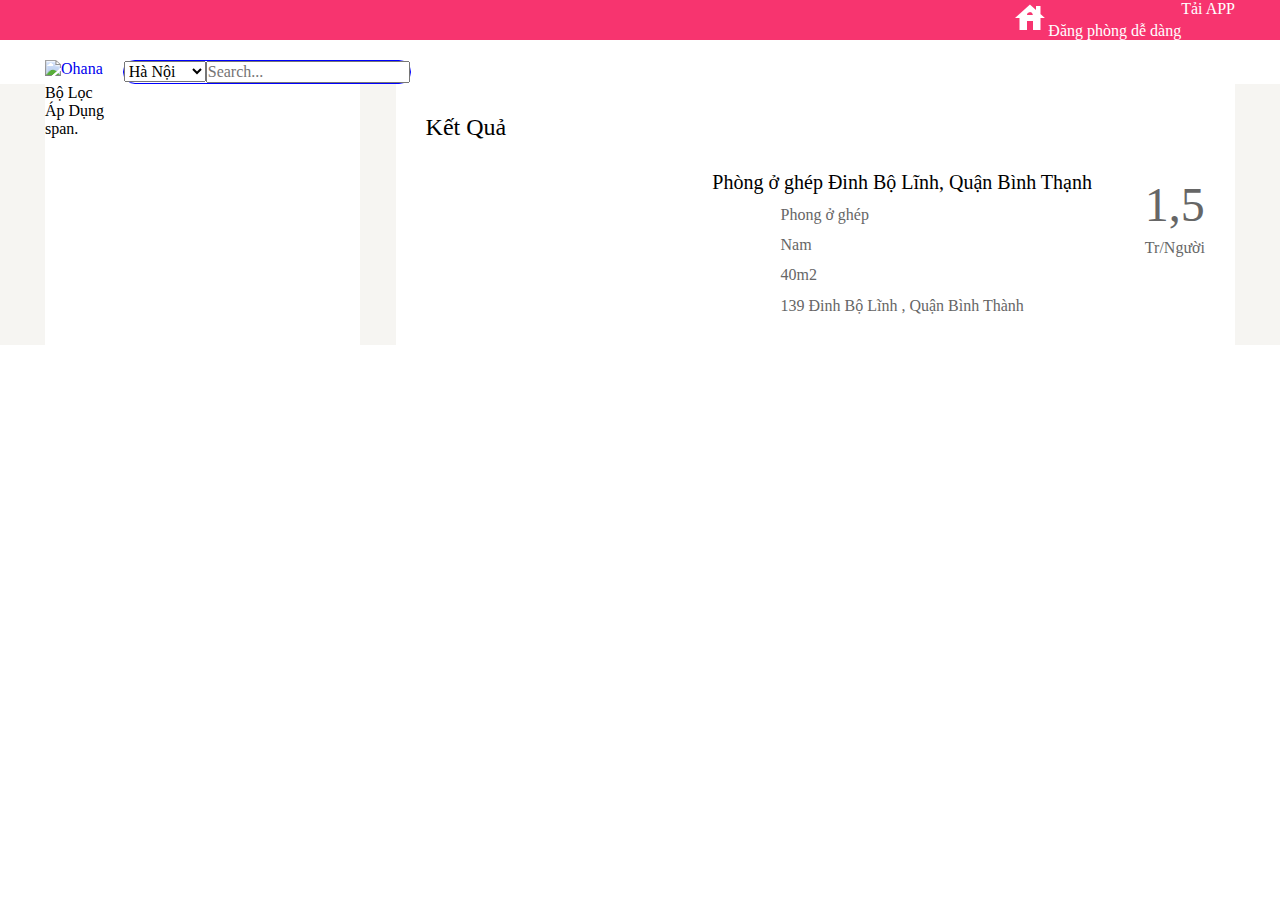
==== index1.html @ 34a60181 "cmd" ====
<!DOCTYPE html>
<html lang="en">

<head>
    <meta charset="UTF-8">
    <meta name="viewport" content="width=device-width, initial-scale=1.0">
    <title>OHANA</title>
    <script src="js/service/RoomService.js"></script>
    <script src="index.js"></script>
    <link rel="stylesheet" href="css/component.css">
    <link rel="stylesheet" href="css/style.css">
</head>

<body>
    <header>
        <div class="header">
            <div class="hRight">
                <div class="item"><a href="#"></img src="img/baseline_house_white_18dp.png" alt="">Tải APP</a></div>
                <div class="item"><a href="#"><img src="img/baseline_house_white_18dp.png" alt="">Đăng phòng dễ dàng</a>
                </div>
            </div>
        </div>
        <div class="section">
            <div class="chuaCacThanh">
                <div class="thanh">
                    <a href="#"><img src="https://www.ohanaliving.vn/8cc95480cbd2708db10ad4b8de56306a.svg"
                            alt="Ohana"></a>
                    <div class="khungTimKiem">
                        <div class="timKiem">
                            <select name="cars" id="cars">
                                <option value="volvo">Hà Nội</option>
                                <option value="saab">TP HCM</option>
                                <input type="search" id="search" placeholder="Search..." />
                            </select>

                        </div>
                    </div>
                </div>
            </div>
        </div>

    </header>
    <main>
        <div class="main">
            <div class="khungChuaBoLoc">
                <div class="khungboLoc">

                    <div class="boloc">
                        <span class="bl">Bộ Lọc</span>
                        <div class="apDung">
                            <div class="ad">
                                <span class="aptitle">Áp Dụng</span>
                            </div>
                        </div>
                    </div>
                    <!-- -------------------- -->
                    <div class="giabl">
                        span.
                    </div>
                    <div class="tienIchbl"></div>
                    <div class="loaiPhongBl"></div>
                    <div class="gioiTinhBl"></div>
                </div>
            </div>
            <div class="hienThiDanhSach">
                <div class="ketQua">Kết Quả</div>
                <div class="phong">
                    <div class="anh"><a href="#"><img
                                src="https://bayleaf.s3.amazonaws.com/property-images%2F1576232901209_IMG_4620.JPG"
                                alt=""></a></div>
                    <div class="khungChuaThongTin">
                        <div class="KhungChiTietPhong">
                            <p class="title ">Phòng ở ghép Đinh Bộ Lĩnh, Quận Bình Thạnh</p>
                            <div class="chiTiet">
                                <div class="kieuPhong">Phong ở ghép</div>
                                <div class="gioiTinh">Nam</div>
                                <div class="dienTich">40m2</div>
                                <div class="diaChi">139 Đinh Bộ Lĩnh , Quận Bình Thành</div>
                            </div>
                        </div>
                    </div>
                    <div class="khunggia">
                        <span class="gia">1,5</span>
                      <div class="nguoi">  <span class="trieuNguoi">Tr/Người</span>
                    </div></div>
                </div>
            </div>
            </div>
    </main>
    <footer></footer>
</body>

</html>
---- css/component.css ----
* {
  margin: 0;
  padding: 0;
}
:root {
  --primary-color: #f7346f;
  --light-primary: white; 
  --secondary-color: #0f88a1;
  --success-color: #1EDB4C;
  --warn-color: #ffab1d;
  --price-Color : #F73486;
  --information-color: #666666;
}

body {
  position: relative;
}

/* button */

.btn {
  color: white;
  padding: 15px 20px;
  background-color: var(--primary-color);
  border-radius: 5px;
}

/* Màu btn*/
.btn-primary{
    color: white;
    background-color: var(--primary-color);
}
.btn-secondary{
    color: white;
    background-color: var(--secondary-color);
}
.btn-success{
    color: white;
    background-color: var(--success-color);
}
.btn-warn{
    color: white;
    background-color: var(--warning-color);
}

.btn-solid-primary {
  background-color: var(--primary-color);
  border-color: var(--primary-color);
  color: white;
}
.btn-solid-secondary {
    background-color: var(--secondary-color);
    border-color: var(--secondary-color);
    color: white;
}
.btn-solid-success{
    background-color: var(--success-color);
    border-color: var(--success-color);
    color: white;
}
.btn-warn{
    background-color: var(--warn-color);
    border-color: var(--warn-color);
    color: white;
}

.btn-outline-secondary{
  background-color: white;
  border-color: var(--secondary-color);
  color: var(--secondary-color);
  border-radius: 20px;
}
/* size */

.btn-small {
    padding: 5 px 10px;

}
.btn-medium {
     padding: 7px 15px;

}
.btn-large{
    padding: 15px 20px;
}

/* input */

.input{
    width: 100%;
    
}
.fs-16{
  font-size: 16px;  
}
.fs-20{
  font-size: 20px;
}
.fs-24{
  font-size: 24px;
  font-weight: 400px;
  color: #333333;
}
.fs-48{
  font-size: 48px;
}
.fw-400{
  font-weight: 400px;
}
.cl-secondary{
  color: var(--secondary-color);
}
.cl-price{
  color: var(--price-Color);
}
.cl-information{
  color: var(--information-color);
}
---- css/style.css ----
* {
  margin: 0;
  padding: 0;
  /* box-sizing: border-box; */
  font-family: Nunito-SemiBold;
  font-size: 16px;
}
.img {
  width: 100%;
}
a {
  text-decoration: none;
}
p {
  font-size: 20px;
}
.header {
  background-color: var(--primary-color);
}
.header .hRight a {
  color: white;
}
.hRight {
  width: 1190px;
  margin: 0 auto;
  display: flex;
  flex-direction: row-reverse;
}
.section {
  display: flex;
}
.chuaCacThanh {
  width: 1190px;
  background-color: white;
  margin: 0 auto;
}
.thanh {
  margin-top: 20px;
  display: flex;
}
.khungTimKiem {
  margin-left: 20px;
}
.timKiem {
  border: 1px solid blue;
  border-radius: 30px;
}
main {
  background-color: #f6f5f2;
}
.hienThiDanhSach {
  background-color: white;
  width: 990px;
  padding: 30px;
  margin-left: 3%;
}
.ketQua {
  font-size: 24px;
  font-family: Nunito-Bold;
  padding-bottom: 30px;
}
.phong {
  display: flex;
  justify-content: space-between;
}
.anh{
  width: 30%;
  
}
.anh img {
  width: 100%;
  border-radius: 10px;
}

.KhungChiTietPhong {
  display: flex;
  flex-direction: column;
  justify-content: space-between;
  align-items: center;
}
.khunggia .gia {
  font-size: 48px;
  line-height: 68px;
  color: #666666;
}
.khunggia .trieuNguoi {
  font-size: 16px;
  color: #666666;
}
.khungChuaThongTin {
  /* display: flex; */
}
.chiTiet>div {
  margin-top: 5%;
  color:  #666666;;
}
.main{
  width: 1190px;
  display: flex;
  flex-direction: row;
  justify-content: space-between;
  margin: 0 auto;
  /* margin-top: 2%; */
}
.khungChuaBoLoc{
  width: 400px;
  background-color: white;
  
  
}
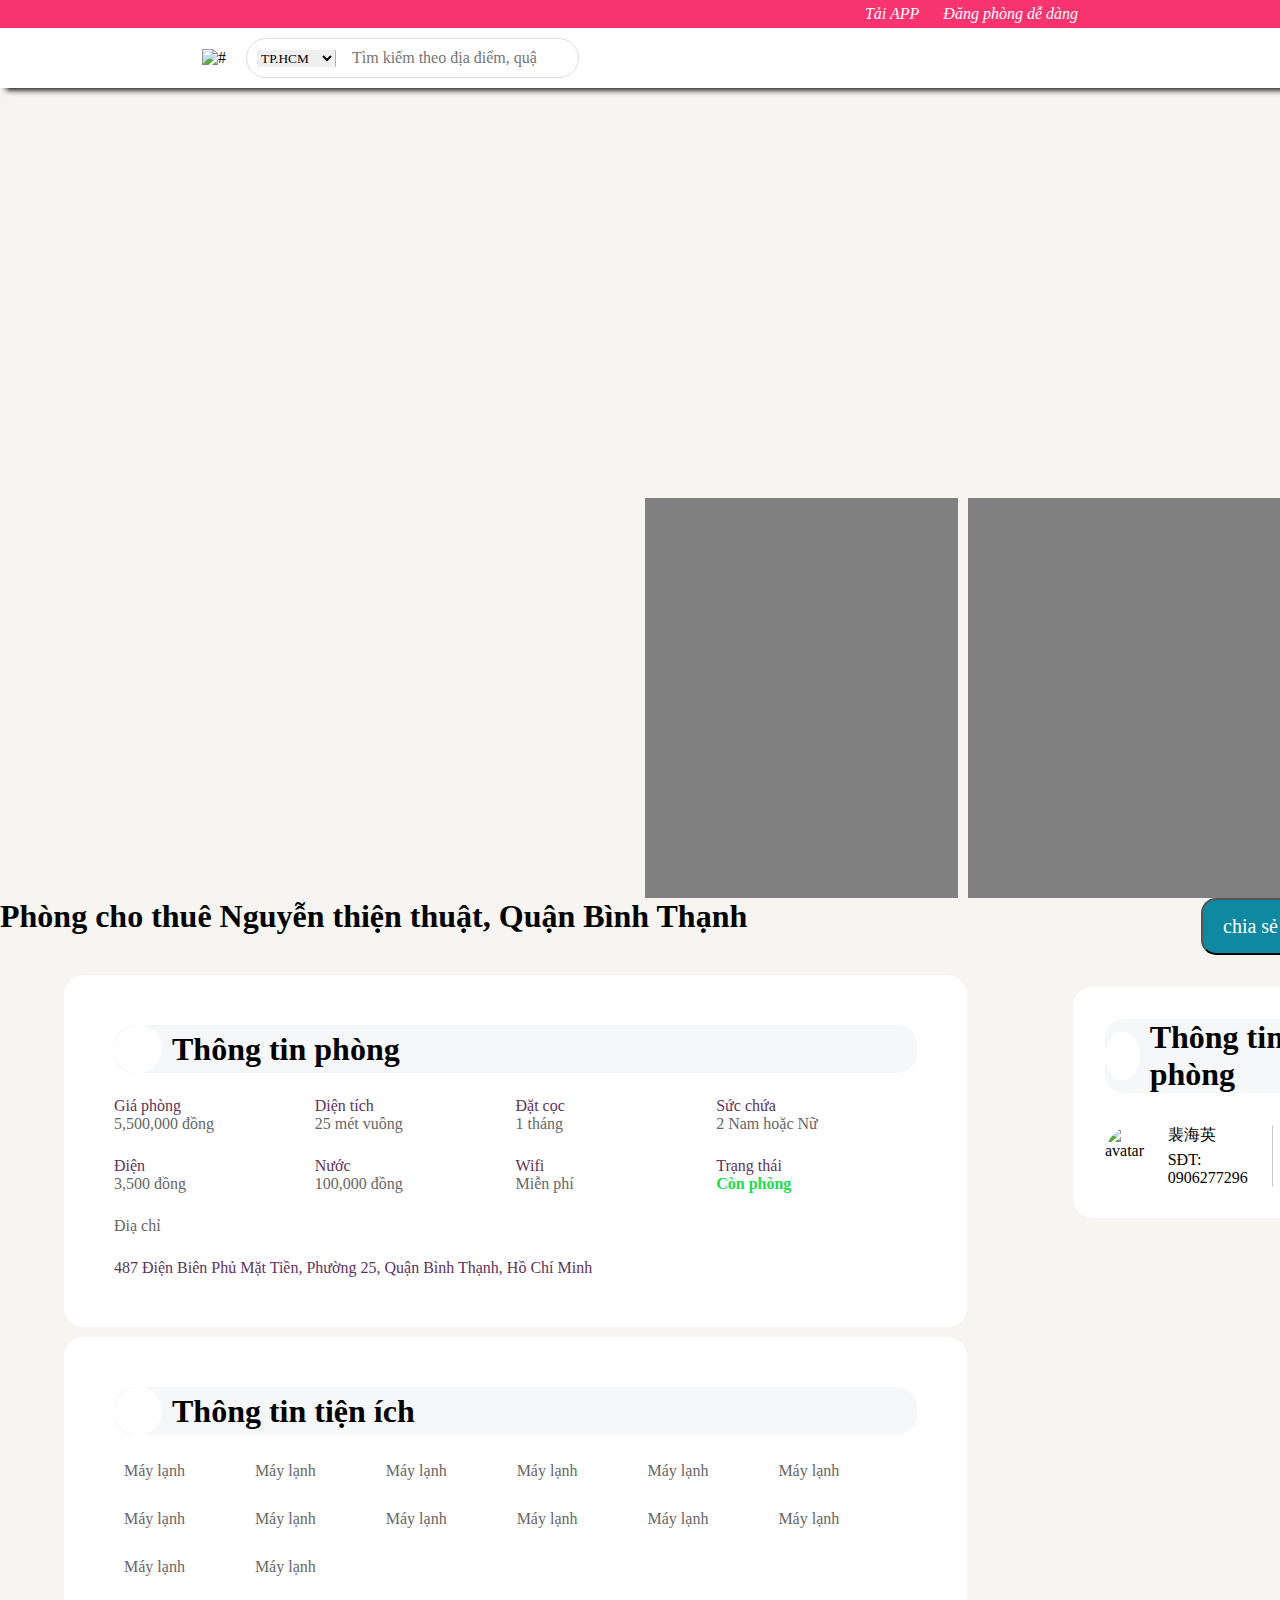
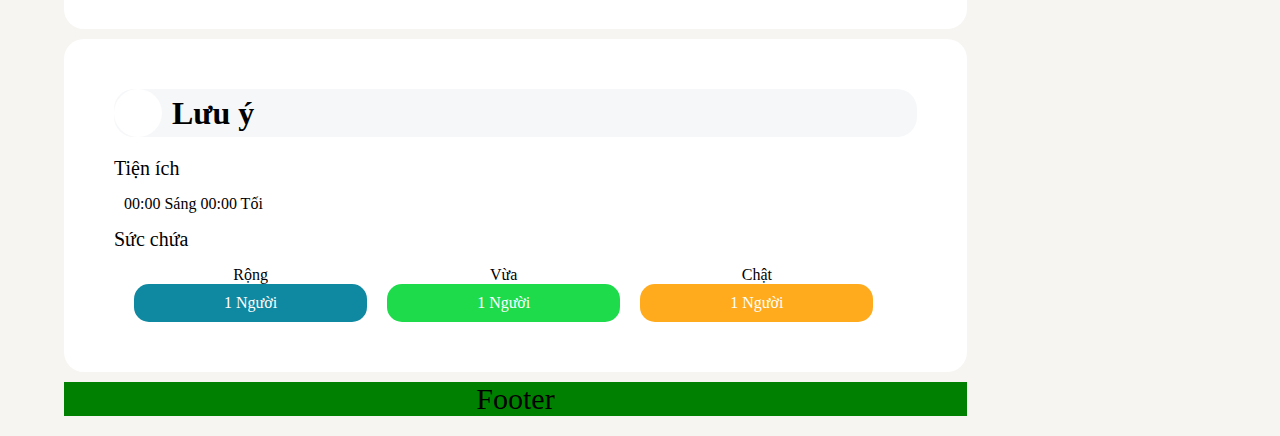
==== commit b2ee9653: "cmd" ====
--- a/index1.html
+++ b/index1.html
@@ -1,93 +1,313 @@
 <!DOCTYPE html>
 <html lang="en">
 
-<head>
-    <meta charset="UTF-8">
-    <meta name="viewport" content="width=device-width, initial-scale=1.0">
-    <title>OHANA</title>
-    <script src="js/service/RoomService.js"></script>
-    <script src="index.js"></script>
-    <link rel="stylesheet" href="css/component.css">
-    <link rel="stylesheet" href="css/style.css">
-</head>
-
-<body>
-    <header>
-        <div class="header">
-            <div class="hRight">
-                <div class="item"><a href="#"></img src="img/baseline_house_white_18dp.png" alt="">Tải APP</a></div>
-                <div class="item"><a href="#"><img src="img/baseline_house_white_18dp.png" alt="">Đăng phòng dễ dàng</a>
-                </div>
-            </div>
-        </div>
-        <div class="section">
-            <div class="chuaCacThanh">
-                <div class="thanh">
-                    <a href="#"><img src="https://www.ohanaliving.vn/8cc95480cbd2708db10ad4b8de56306a.svg"
-                            alt="Ohana"></a>
-                    <div class="khungTimKiem">
-                        <div class="timKiem">
-                            <select name="cars" id="cars">
-                                <option value="volvo">Hà Nội</option>
-                                <option value="saab">TP HCM</option>
-                                <input type="search" id="search" placeholder="Search..." />
-                            </select>
-
-                        </div>
-                    </div>
-                </div>
-            </div>
-        </div>
-
-    </header>
-    <main>
-        <div class="main">
-            <div class="khungChuaBoLoc">
-                <div class="khungboLoc">
-
-                    <div class="boloc">
-                        <span class="bl">Bộ Lọc</span>
-                        <div class="apDung">
-                            <div class="ad">
-                                <span class="aptitle">Áp Dụng</span>
-                            </div>
-                        </div>
-                    </div>
-                    <!-- -------------------- -->
-                    <div class="giabl">
-                        span.
-                    </div>
-                    <div class="tienIchbl"></div>
-                    <div class="loaiPhongBl"></div>
-                    <div class="gioiTinhBl"></div>
-                </div>
-            </div>
-            <div class="hienThiDanhSach">
-                <div class="ketQua">Kết Quả</div>
-                <div class="phong">
-                    <div class="anh"><a href="#"><img
-                                src="https://bayleaf.s3.amazonaws.com/property-images%2F1576232901209_IMG_4620.JPG"
-                                alt=""></a></div>
-                    <div class="khungChuaThongTin">
-                        <div class="KhungChiTietPhong">
-                            <p class="title ">Phòng ở ghép Đinh Bộ Lĩnh, Quận Bình Thạnh</p>
-                            <div class="chiTiet">
-                                <div class="kieuPhong">Phong ở ghép</div>
-                                <div class="gioiTinh">Nam</div>
-                                <div class="dienTich">40m2</div>
-                                <div class="diaChi">139 Đinh Bộ Lĩnh , Quận Bình Thành</div>
-                            </div>
-                        </div>
-                    </div>
-                    <div class="khunggia">
-                        <span class="gia">1,5</span>
-                      <div class="nguoi">  <span class="trieuNguoi">Tr/Người</span>
-                    </div></div>
-                </div>
-            </div>
-            </div>
-    </main>
-    <footer></footer>
+    <head>
+        <meta charset="UTF-8">
+        <meta name="viewport" content="width=device-width, initial-scale=1.0">
+        <title>Chi tiết phòng</title>
+        <script src="js/service/RoomService.js"></script>
+        <script src="index.js"></script>
+        <link rel="stylesheet" href="css/component.css">
+        <link rel="stylesheet" href="css/style1.css">
+        <script src="https://kit.fontawesome.com/b7a754bad9.js" crossorigin="anonymous"></script>
+        <link rel="stylesheet"
+            href="https://fonts.googleapis.com/css?family=Nunito+Sans:200,200italic,300,300italic,regular,italic,600,600italic,700,700italic,800,800italic,900,900italic">
+    </head>
+
+    <body>
+        <!-- Phần header -->
+        <header>
+            <!-- Tạo Hai div chứa Tải APP và Đăng phòng dễ dàng -->
+            <div class="hd_menu">
+                <div class="khung_menu">
+                    <i class="fas fa-download"><span class="download">Tải APP</span></i>
+                    <i class="fas fa-home"><span class="icon_home">Đăng phòng dễ dàng </span></i>
+                </div>
+            </div>
+            <!-- Phần dưới chứa các logo và các thanh tìm kiếm -->
+            <div class="khung_LG1">
+                <!-- khung ngoài -->
+                <div class="khung_LG2">
+                    <div class="khung_LG-sh">
+                        <div class="loGo"><img src="https://www.ohanaliving.vn/8cc95480cbd2708db10ad4b8de56306a.svg"
+                                alt="#"></div>
+                        <!-- Khung tìm kiếm và nới trong 2 tỉnh thành -->
+                        <div class="khung_sh ">
+                            <div class="sh_left">
+                                <i class="fas fa-map-marker-alt" style="color:var(--primary-color);"> <select
+                                        name="tinhThanh" id="tinhThanh">
+                                        <option value="TP.HCM">TP.HCM</option>
+                                        <option value="TP Hà Nội">TP Hà Nội</option>
+                                    </select></i>
+                            </div>
+                            <div class="sh_right">
+                                <input type="search" id="search"
+                                    placeholder="Tìm kiếm theo địa điểm, quận , tên đường...">
+                            </div>
+                            <div class="icon_sh">
+                                <span><i class="fas fa-search-location"></i></span>
+                            </div>
+                        </div>
+                    </div>
+                </div>
+            </div>
+
+        </header>
+
+        <!-- Phần Main -->
+        <section>
+            <div class="images">
+                <div style="background: url(https://bayleaf.s3.amazonaws.com/property-images%2F1571995911662_AA0E7D6D-01F6-4783-B8E4-826F06887144.JPG) no-repeat center center/cover;"
+                    class="image">
+                </div>
+
+                <div style="background: url(https://bayleaf.s3.amazonaws.com/property-images%2F1571995911662_AA0E7D6D-01F6-4783-B8E4-826F06887144.JPG) no-repeat center center/cover;"
+                    class="image">
+                </div>
+
+
+                <div style="background: url(https://bayleaf.s3.amazonaws.com/property-images%2F1571995911662_AA0E7D6D-01F6-4783-B8E4-826F06887144.JPG) no-repeat center center/cover;"
+                    class="image">
+                </div>
+
+                <div class="image">
+                </div>
+                <div class="image">
+                </div>
+
+
+            </div>
+            <div class="khungThongTinTenAnh">
+                <div class="tenAnh">
+                    <div class="title1" style="width: 800px;">
+                        <h1 itemprop="name" class="Vg-MA fs-32 mb-6">Phòng cho thuê Nguyễn thiện thuật, Quận Bình Thạnh
+                        </h1>
+                    </div>
+                    <div class="title2">
+                        <button class="btn btn-secondary fs-20 cl-light pd-5"><i class="fas fa-share-alt"></i>chia
+                            sẻ</button>
+                    </div>
+                </div>
+            </div>
+            <div class="container">
+                <!-- left_frame -->
+                <div class="price_left">
+                    <div class="item1">
+                        <div class="khungTTPhong khungTTChuTro">
+                            <div class="thongTinPhong thongTinChuTro">
+                                <div class="icon cl-primary"><i class="fas fa-home"></i></div>
+                                <span class="ttct fs-32 fw-400">
+                                    Thông tin phòng
+                                </span>
+                            </div>
+
+
+                        </div>
+
+                        <div class="_2zScZ fs-16 cl-information">
+                            <div class="_70zUr">
+                                <p>Giá phòng</p>
+                                <p>5,500,000 đồng</p>
+                            </div>
+                            <div class="_70zUr">
+                                <p>Diện tích</p>
+                                <p>25 mét vuông</p>
+                            </div>
+                            <div class="_70zUr">
+                                <p>Đặt cọc</p>
+                                <p>1 tháng</p>
+                            </div>
+                            <div class="_70zUr">
+                                <p>Sức chứa</p>
+                                <p>2 Nam hoặc Nữ</p>
+                            </div>
+                        </div>
+                        <div class="_2zScZ fs-16 cl-information">
+                            <div class="_70zUr">
+                                <p>Điện</p>
+                                <p>3,500 đồng</p>
+                            </div>
+                            <div class="_70zUr">
+                                <p>Nước</p>
+                                <p>100,000 đồng</p>
+                            </div>
+                            <div class="_70zUr">
+                                <p>Wifi</p>
+                                <p>Miễn phí</p>
+                            </div>
+                            <div class="_70zUr">
+                                <p>Trạng thái</p>
+                                <p class="_3MSO3 fw-400 ">Còn phòng</p>
+                            </div>
+                        </div>
+                        <div class="_3QS8q fs-16 cl-information">
+                            <p>Điạ chỉ</p>
+                            <p>487 Điện Biên Phủ Mặt Tiền, Phường 25, Quận Bình Thạnh, Hồ Chí Minh</p>
+                        </div>
+                    </div>
+                    <!-- Tiện ÍCh -->
+                    <div class="item3">
+                        <div class="KhungTTTienIch khungTTChuTro">
+                            <div class="thongTinTienIch thongTinChuTro">
+                                <div class="icon cl-primary"><i class="fas fa-couch"></i>
+
+                                </div>
+                                <span class="ttti fs-32 fw-400">
+                                    Thông tin tiện ích
+                                </span>
+                            </div>
+                        </div>
+                        <div class="khungChiTietTienICh">
+                            <div class="chiTietTienIch">
+                                <span class="icon_tienIch"
+                                    style="color: rgb(102, 102, 102); font-size: 32px;""><i class=" fas
+                                    fa-fan"></i></span>
+                                <span class="name fs-16 cl-information lh-24">Máy lạnh</span>
+                            </div>
+                            <div class="chiTietTienIch">
+                                <span class="icon_tienIch" style="color: rgb(102, 102, 102); font-size: 32px;""><i 
+                                    class=" fas fa-fan"></i></span>
+                                <span class="name fs-16 cl-information lh-24">Máy lạnh</span>
+                            </div>
+                            <div class="chiTietTienIch">
+                                <span class="icon_tienIch" style="color: rgb(102, 102, 102); font-size: 32px;""><i 
+                                            class=" fas fa-fan"></i></span>
+                                <span class="name fs-16 cl-information lh-24">Máy lạnh</span>
+                            </div>
+                            <div class="chiTietTienIch">
+                                <span class="icon_tienIch" style="color: rgb(102, 102, 102); font-size: 32px;""><i 
+                                                    class=" fas fa-fan"></i></span>
+                                <span class="name fs-16 cl-information lh-24">Máy lạnh</span>
+                            </div>
+                            <div class="chiTietTienIch">
+                                <span class="icon_tienIch" style="color: rgb(102, 102, 102); font-size: 32px;""><i 
+                                    class=" fas fa-fan"></i></span>
+                                <span class="name fs-16 cl-information lh-24">Máy lạnh</span>
+                            </div>
+                            <div class="chiTietTienIch">
+                                <span class="icon_tienIch" style="color: rgb(102, 102, 102); font-size: 32px;""><i 
+                                            class=" fas fa-fan"></i></span>
+                                <span class="name fs-16 cl-information lh-24">Máy lạnh</span>
+                            </div>
+                            <div class="chiTietTienIch">
+                                <span class="icon_tienIch" style="color: rgb(102, 102, 102); font-size: 32px;""><i 
+                                                    class=" fas fa-fan"></i></span>
+                                <span class="name fs-16 cl-information lh-24">Máy lạnh</span>
+                            </div>
+                            <div class="chiTietTienIch">
+                                <span class="icon_tienIch" style="color: rgb(102, 102, 102); font-size: 32px;""><i 
+                                                            class=" fas fa-fan"></i></span>
+                                <span class="name fs-16 cl-information lh-24">Máy lạnh</span>
+                            </div>
+                            <div class="chiTietTienIch">
+                                <span class="icon_tienIch" style="color: rgb(102, 102, 102); font-size: 32px;""><i 
+                                                                    class=" fas fa-fan"></i></span>
+                                <span class="name fs-16 cl-information lh-24">Máy lạnh</span>
+                            </div>
+                            <div class="chiTietTienIch">
+                                <span class="icon_tienIch" style="color: rgb(102, 102, 102); font-size: 32px;""><i 
+                                                                            class=" fas fa-fan"></i></span>
+                                <span class="name fs-16 cl-information lh-24">Máy lạnh</span>
+                            </div>
+                            <div class="chiTietTienIch">
+                                <span class="icon_tienIch" style="color: rgb(102, 102, 102); font-size: 32px;""><i 
+class=" fas fa-fan"></i></span>
+                                <span class="name fs-16 cl-information lh-24">Máy lạnh</span>
+                            </div>
+                            <div class="chiTietTienIch">
+                                <span class="icon_tienIch" style="color: rgb(102, 102, 102); font-size: 32px;""><i 
+                class=" fas fa-fan"></i></span>
+                                <span class="name fs-16 cl-information lh-24">Máy lạnh</span>
+                            </div>
+                            <div class="chiTietTienIch">
+                                <span class="icon_tienIch" style="color: rgb(102, 102, 102); font-size: 32px;""><i 
+                                    class=" fas fa-fan"></i></span>
+                                <span class="name fs-16 cl-information lh-24">Máy lạnh</span>
+                            </div>
+                            <div class="chiTietTienIch">
+                                <span class="icon_tienIch" style="color: rgb(102, 102, 102); font-size: 32px;""><i 
+                                    class=" fas fa-fan"></i></span>
+                                <span class="name fs-16 cl-information lh-24">Máy lạnh</span>
+                            </div>
+                        </div>
+                    </div>
+                    <div class="item4">
+                        <div class="KhungLuuY khungTTChuTro">
+                            <div class="ttLuuY thongTinChuTro">
+                                <div class="icon cl-primary"><i class="fas fa-exclamation"></i></div>
+                                <span class="tttluuy fs-32 fw-400">Lưu ý</span>
+                            </div>
+                        </div>
+
+                        <div class="khungTienich">
+                            <div class="title">
+                                <span class="fs-20">Tiện ích</span>
+                            </div>
+
+                            <div class="khungThoiGian">
+                                <span class="icon_time"><i class="fas cl-success fa-stopwatch"></i></span>
+                                <span class="thoiGian fs-16">00:00 Sáng 00:00 Tối</span>
+                            </div>
+                        </div>
+
+                        <!-- Sức Chứa -->
+                        <div class="title">
+                            <span class="fs-20">Sức chứa</span>
+                        </div>
+
+                        <div class="sucChua">
+                            <div class="itemsc">
+                                <p class="fs-16">Rộng</p>
+                                <div class="btn btn-secondary btn-large fs-16">1 Người</div>
+                            </div>
+                            <div class="itemsc">
+                                <p class="fs-16">Vừa</p>
+                                <div class="btn btn-success btn-large fs-16">1 Người</div>
+                            </div>
+                            <div class="itemsc">
+                                <p class="fs-16">Chật</p>
+                                <div class="btn btn-warn btn-large fs-16">1 Người</div>
+                            </div>
+                        </div>
+                    </div>
+                    <div class="item5">Footer</div>
+
+                </div>
+                <!-- right_frame -->
+                <div class="price_right">
+                    <!-- Title chủ trọ -->
+                    <div class="khungTTChuTro">
+                        <div class="thongTinChuTro">
+                            <div class="icon cl-secondary"><i class="fas fa-user"></i></div>
+                            <span class="ttct fs-32 fw-400">
+                                Thông tin chủ phòng
+                            </span>
+                        </div>
+                        <div class="khungThongTinChiTietTuoiTro">
+                            <div class="_3YtkH"><img
+                                    src="https://s120.avatar.talk.zdn.vn/7/1/9/3/1/120/843896368437a5af2e9bb2bc3b8d1468.jpg"
+                                    alt="avatar" class="_1Ad8s">
+                                <div class="thongTinChiTiet"><span>裴海英</span>
+                                    <div class="sdt"><span>SĐT: </span><span>0906277296</span></div>
+                                </div>
+                                <div class="thongTinNgayDang">
+                                    <div class="sdt"><span>Ngày đăng:&nbsp;</span><span>31-08-2020</span></div>
+                                </div>
+                            </div>
+                        </div>
+                    </div>
+                </div>
+
+            </div>
+            </div>
+
+        </section>
+
+
+        <!-- Phần 
+        
+    <footer></
+        
 </body>
 
 </html>--- a/css/component.css
+++ b/css/component.css
@@ -10,19 +10,25 @@
   --warn-color: #ffab1d;
   --price-Color : #F73486;
   --information-color: #666666;
+  --black-color: rgb(94,50,94);
 }
 
 body {
   position: relative;
 }
+/* mark */
 
+.mark {
+  background-color: black:
+  opacity: 0.5px;
+}
 /* button */
 
 .btn {
   color: white;
   padding: 15px 20px;
   background-color: var(--primary-color);
-  border-radius: 5px;
+  border-radius: 15px;
 }
 
 /* Màu btn*/
@@ -49,11 +55,12 @@
   color: white;
 }
 .btn-solid-secondary {
-    background-color: var(--secondary-color);
-    border-color: var(--secondary-color);
-    color: white;
+  background-color: var(--secondary-color);
+  border-color: var(--secondary-color);
+  color: white;
 }
 .btn-solid-success{
+
     background-color: var(--success-color);
     border-color: var(--success-color);
     color: white;
@@ -73,15 +80,15 @@
 /* size */
 
 .btn-small {
-    padding: 5 px 10px;
+    padding: 3 px 10px;
 
 }
 .btn-medium {
-     padding: 7px 15px;
+     padding: 5px 15px;
 
 }
 .btn-large{
-    padding: 15px 20px;
+    padding: 10px 90px;
 }
 
 /* input */
@@ -98,21 +105,44 @@
 }
 .fs-24{
   font-size: 24px;
-  font-weight: 400px;
   color: #333333;
+}
+.fs-32{
+  font-size: 32px;
 }
 .fs-48{
   font-size: 48px;
 }
 .fw-400{
-  font-weight: 400px;
+  font-weight: bold;
+}
+.cl-primary{
+  color:var(--primary-color);
 }
 .cl-secondary{
   color: var(--secondary-color);
+}
+.cl-success{
+  color: var(--success-color);
+}
+.cl-wrap{
+  color: var(--wrap-color);
 }
 .cl-price{
   color: var(--price-Color);
 }
 .cl-information{
   color: var(--information-color);
+}
+.cl-light{
+  color: var(--light-primary);
+}
+.cl-black{
+  color: var(--black-color);
+}
+.lh-24{
+  line-height: 24px;
+}
+.mb-6{
+  margin-bottom: 6px;
 }--- a/css/style1.css
+++ b/css/style1.css
@@ -0,0 +1,481 @@
+* {
+  margin: 0;
+  padding: 0;
+  font-family: "Nunito-SemiBold";
+  text-decoration: none;
+}
+img {
+  width: 100%;
+}
+body {
+  background-color: #f6f5f2;
+}
+i span {
+  padding: 5px;
+}
+header {
+  margin: 0 auto;
+  border: 0 solid #dddddd;
+  color: var(--light-color);
+}
+.hd_menu {
+  background-color: var(--primary-color);
+  font-size: 16px;
+  color: white;
+  width: 100vw;
+}
+.khung_menu {
+  /* width: 1440px; */
+  width: 70%;
+  margin: 0 auto;
+  text-align: right;
+  padding: 5px;
+}
+.khung_menu i {
+  padding: 0 5px;
+}
+.icon_sh i {
+  color: var(--primary-color);
+}
+.khung_LG1 {
+  width: 100%;
+  /* display: flex; */
+  padding: 10px;
+  background-color: white;
+  /* -webkit-box-shadow: 0 8px 6px -6px black; */
+  /* -moz-box-shadow: 0 8px 6px -6px black; */
+  box-shadow: 0 8px 6px -6px black;
+}
+.khung_LG2 {
+  width: 70%;
+  /* display: flex; */
+  /* flex-direction:row; */
+  margin: 0 auto;
+}
+.khung_LG-sh {
+  align-items: center;
+  display: flex;
+  flex-direction: row;
+}
+.khung_sh {
+  display: flex;
+  margin-left: 20px;
+  border: 1px solid#dddddd;
+  border-radius: 35px;
+  padding: 10px;
+}
+#tinhThanh {
+  border: 0;
+  border-right: 1px solid #b4b4b4;
+  align-items: center;
+  /* display: flex; */
+  /* flex-direction: row; */
+}
+#search {
+  border: 0;
+  outline: none;
+  font-size: 16px;
+  color: #8f8f8f;
+  padding-right: 16px;
+  padding-left: 16px;
+}
+main {
+  width: 1440px;
+  max-width: 1440px;
+  margin: 0 auto;
+  display: grid;
+  grid-template-areas: "Item-left Item-right Item-right Item-right Item-right";
+  grid-gap: 20px;
+}
+.left_frame {
+  margin-top: 12px;
+  grid-area: Item-left;
+}
+.left_frame ul {
+  list-style: none;
+  background-color: var(--light-primary);
+  border: 0px solid dodgerblue;
+  border-radius: 15px;
+}
+main:first-child {
+  max-width: 1110px;
+  margin: 0 auto;
+}
+.left_frame > ul > li {
+  width: 100%;
+  padding: 0 30px;
+  margin: 0 auto;
+}
+.left_frame > ul > li:first-child {
+  padding: 32px 32px 32px 32px;
+  display: flex;
+  align-items: center;
+}
+.left_frame > ul > li:last-child {
+  padding: 32px 32px 32px 32px;
+}
+.left_frame > ul > li:first-child {
+  display: flex;
+  justify-content: space-around;
+  align-items: center;
+}
+.left_frame > ul > li:nth-child(2),
+.left_frame > ul > li:nth-child(3),
+.left_frame > ul > li:nth-child(4),
+.left_frame > ul > li:nth-child(5) {
+  padding: 16px 16px 16px 32px;
+  margin-top: 2px;
+  background-color: #f6f7f9;
+}
+.right_frame {
+  margin-top: 12px;
+  padding: 40px;
+  grid-area: Item-right;
+  background-color: var(--light-primary);
+  border-radius: 15px;
+}
+.right_frame > span:first-child {
+  padding: 0 0 22px;
+}
+.khungDanhSachPhongTro {
+  display: flex;
+  border-bottom: 1px solid #cdcdcd;
+  padding: 22px 0 22px 0;
+  width: 885px;
+}
+.anh {
+  position: relative;
+  width: 216px;
+  margin-right: 20px;
+}
+.anh img {
+  width: 100%;
+  border: none;
+  border-radius: 15px;
+}
+.fr_chiTiet {
+  /* display: flex; */
+  /* flex-direction: column; */
+}
+.fr_chiTiet > span {
+  padding: 10px 0;
+}
+.kieuPhong,
+.diaChi {
+  display: block;
+}
+.tTgia:last-child {
+  display: block;
+  text-align: center;
+  margin: 0 auto;
+}
+.kieuPhong .gioiTinh .dienTich .diaChi {
+  margin: 0px 32px 0 0;
+}
+footer {
+  background-color: white;
+}
+.fr {
+  width: 1440px;
+  margin: 0 auto;
+}
+.fe_center {
+  /* display: flex; */
+}
+.fe_top {
+  width: 100%;
+  display: flex;
+  justify-content: space-between;
+  align-items: center;
+  border-bottom: 2px dashed #cdcdcd;
+  padding: 50px 0px;
+}
+.fr_dow {
+  align-items: center;
+}
+.fr_title a,
+.fr_tt a {
+  color: black;
+}
+.fr_day {
+  display: flex;
+  justify-content: space-between;
+  align-items: center;
+  padding: 10px;
+}
+.information_img {
+  margin: 0 auto;
+  background-color: var(--light-primary);
+}
+
+/* .item1 {
+  grid-area: item1;
+}
+.item2 {
+  grid-area: item2;
+}
+.item3 {
+  grid-area: item3;
+}
+.item4 {
+  grid-area: item4;
+}
+.item5 {
+  grid-area: item5;
+} */
+
+.images {
+  display: grid;
+  grid-template-columns: 1fr 1fr 1fr 1fr;
+  grid-template-rows: 1fr 1fr;
+  grid-gap: 10px;
+  max-width: 1400px;
+  margin: auto;
+}
+
+.image {
+  height: 400px;
+  background-color: gray;
+}
+
+.image:first-child {
+  grid-row-start: 1;
+  grid-row-end: 3;
+  grid-column-start: 1;
+  grid-column-end: 3;
+  height: 800px;
+}
+
+.khungThongTinTenAnh {
+  width: 1300px;
+  margin: 0 auto;
+}
+
+.tenAnh {
+  width: 100%;
+  display: flex;
+  justify-content: space-between;
+}
+.price_left {
+  grid-area: left_pr;
+}
+.price_right {
+  grid-area: right_pr;
+}
+.price_center1 {
+  grid-area: left_ct1;
+}
+.price_center2 {
+  grid-area: left_ct2;
+}
+
+.container {
+  width: 1440px;
+  margin: 0 auto;
+  display: grid;
+  grid-template-areas: "left_pr left_pr  left_pr left_pr left_pr left_pr  right_pr  right_pr";
+
+  grid-gap: 10px;
+  /* background-color: #2196f3; */
+  border-radius: 15px;
+}
+.container > div {
+  padding-left: 32px;
+  padding-right: 32px;
+  margin-left: 32px;
+  margin-right: 32px;
+  /* background-color: #ffffff;  */
+  /* padding-top: 32px; */
+  /* padding-bottom: 24px; */
+  border-radius: 20px;
+  /* margin-top: 32px; */
+  /* margin-right: 0px; */
+  /* height: -webkit-fit-content; */
+}
+/* Khung bên trái  */
+.item1 {
+  grid-area: header;
+}
+
+.item3 {
+  grid-area: main;
+}
+.item4 {
+  grid-area: right;
+}
+.item5 {
+  grid-area: footer;
+}
+
+.price_left {
+  display: grid;
+  grid-template-areas:
+    "header header header header "
+    "main main main main "
+    "right right right right"
+    " footer footer footer footer  ";
+
+  grid-gap: 10px;
+
+  /* background-color: #2196f3; */
+  padding: 10px;
+}
+.price_left {
+  /* background-color: rgba(255, 255, 255, 0.8); */
+  text-align: center;
+  padding: 20px 0;
+  font-size: 30px;
+}
+.item1 {
+  padding: 50px;
+  background-color: white;
+  border-radius: 20px;
+}
+.item3 {
+  background-color: turquoise;
+}
+.item4 {
+  padding: 50px;
+  background-color: white;
+  border-radius: 20px;
+}
+.item5 {
+  background-color: green;
+}
+
+.price_right {
+  border-radius: 15px;
+  background-color: #ffffff;
+  padding-top: 32px;
+  padding-bottom: 24px;
+  border-radius: 20px;
+  margin-top: 32px;
+  margin-right: 0px;
+  height: -webkit-fit-content;
+}
+.thongTinChuTro {
+  display: flex;
+  flex-direction: row;
+  align-items: center;
+  padding-right: 20px;
+  background-color: rgb(246, 247, 249);
+  border-radius: 20px;
+  /* border-radius: 30px; */
+}
+.khungTTChuTro {
+  width: 100%;
+  /* background-color: white; */
+}
+.icon {
+  display: flex;
+  align-items: center;
+  margin-right: 10px;
+  justify-content: center;
+  width: 48px;
+  height: 48px;
+  background-color: white;
+  border-radius: 50%;
+}
+._3YtkH {
+  display: flex;
+  flex-direction: row;
+  margin-right: 8px;
+  display: flex;
+  flex-direction: row;
+  justify-content: flex-start;
+  align-items: center;
+  margin-top: 24px;
+}
+._3YtkH > img {
+  border-radius: 50%;
+  width: 60px;
+  height: 60px;
+  -o-object-fit: cover;
+  object-fit: cover;
+  margin-right: 8px;
+}
+.thongTinChiTiet {
+  border-right: 1px solid #cdcdcd;
+  display: flex;
+  flex-direction: column;
+  justify-content: space-between;
+  padding-right: 24px;
+}
+.thongTinNgayDang {
+  padding-left: 24px;
+}
+.sdt {
+  display: flex;
+  flex-direction: column;
+  padding-top: 5px;
+}
+._2zScZ {
+  display: -ms-flexbox;
+  display: flex;
+  text-align: left;
+  flex-direction: row;
+  justify-content: flex-start;
+  align-items: center;
+  margin-top: 24px;
+  /* border-radius: 20px; */
+}
+._70zUr {
+  width: calc(100% / 4);
+}
+._70zUr > ._3MSO3 {
+  color: var(--success-color);
+}
+._3QS8q p {
+  text-align: left;
+  margin-top: 24px;
+}
+._3QS8q > p:nth-child(2) {
+  color: var(--black-color);
+  /* color: black; */
+}
+._70zUr > p:nth-child(1) {
+  color: var(--black-color);
+}
+.item3 {
+  padding: 50px;
+  background-color: white;
+  border-radius: 20px;
+}
+.khungChiTietTienICh {
+  display: flex;
+  flex-flow: row wrap;
+}
+.chiTietTienIch {
+  display: flex;
+  flex-direction: row;
+  align-items: center;
+  justify-content: flex-start;
+  margin-top: 24px;
+}
+.chiTietTienIch > span:nth-child(2) {
+  margin-left: 10px;
+  margin-right: 60px;
+}
+.khungThoiGian{
+  display: flex;
+  align-items: center;
+}
+.khungTienich{
+  margin-top: 20px;
+}
+.title{
+  display: flex;
+  margin-bottom: 15px;
+  margin-top: 15px;
+  
+}
+.khungThoiGian span:last-child {
+  margin-left: 10px;
+}
+.sucChua{
+  display: flex;
+  width: 100%;
+}
+.sucChua > div{
+  margin-left: 20px;
+}
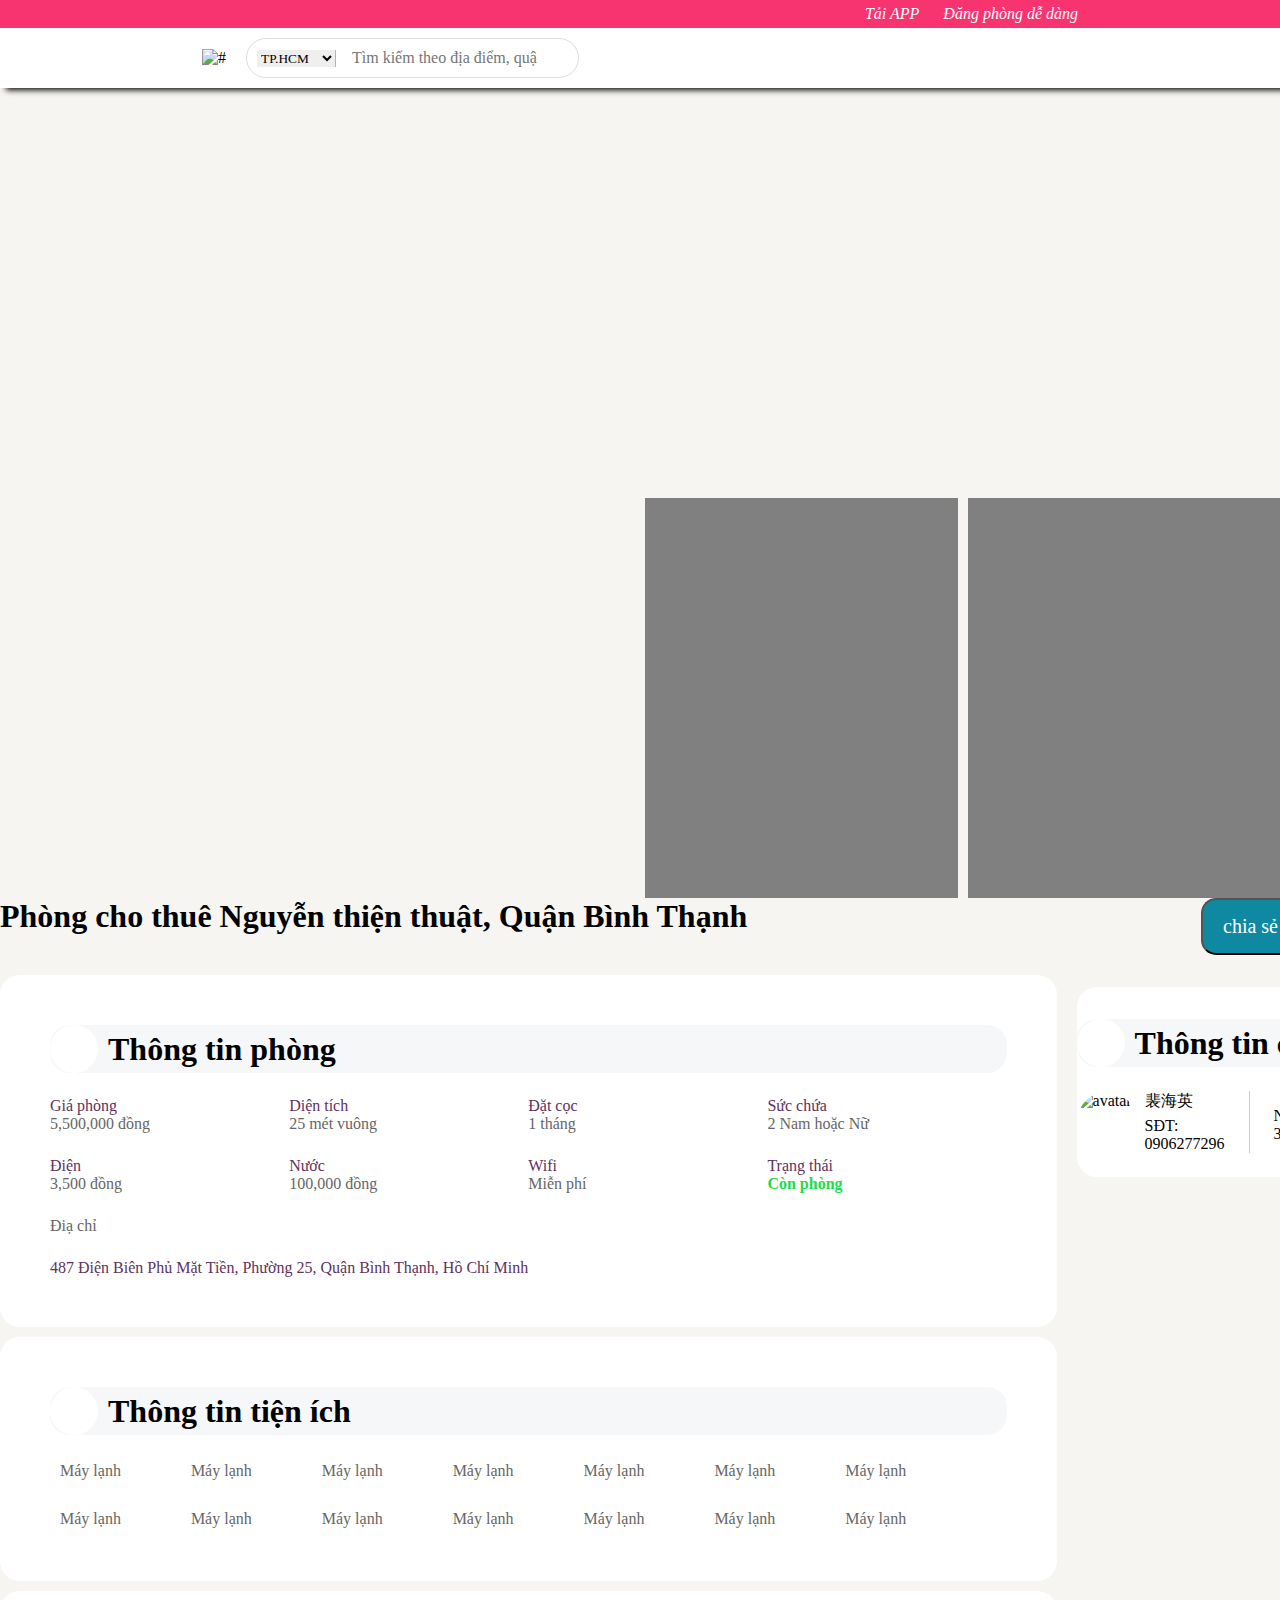
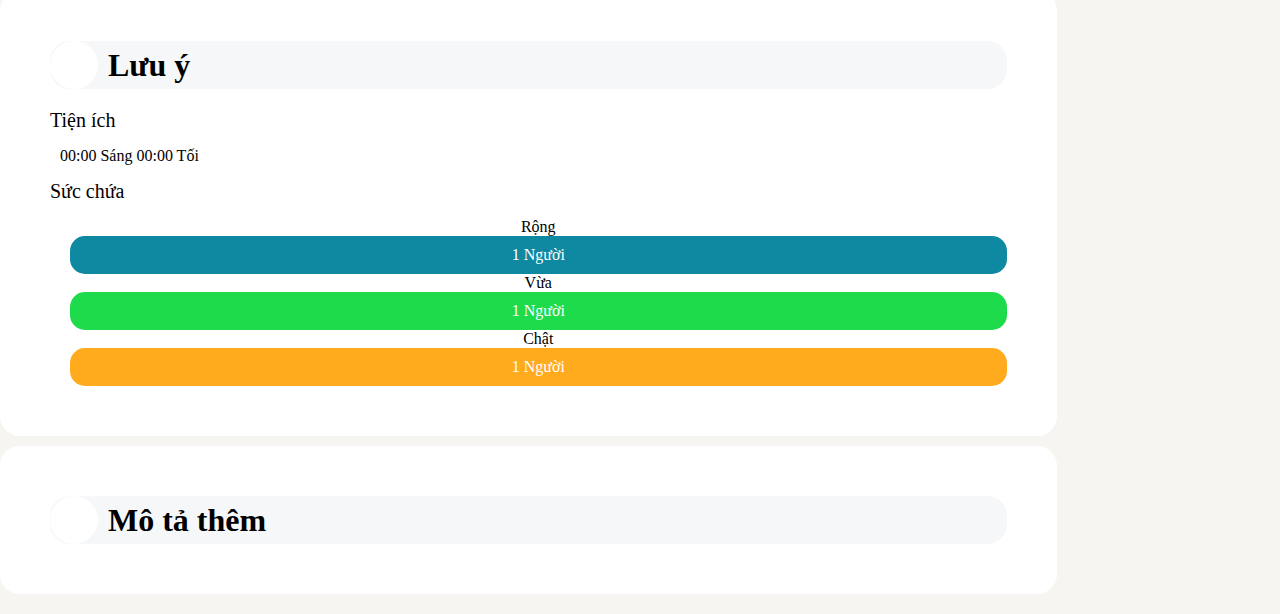
==== commit c7b0764b: "cmd" ====
--- a/index1.html
+++ b/index1.html
@@ -270,7 +270,17 @@
                             </div>
                         </div>
                     </div>
-                    <div class="item5">Footer</div>
+                    <div class="item5">
+                        <div class="khungMoTa khungTTChuTro">
+                            <div class="thongTinMoTa thongTinChuTro">
+                                <div class="icon cl-secondary" ><i class="fas fa-flag"></i></div>
+                                <span class="Mota fs-32 fw-400">Mô tả thêm</span>
+                              
+                            </div>
+                           
+                        </div>
+                        
+                    </div>
 
                 </div>
                 <!-- right_frame -->
--- a/css/component.css
+++ b/css/component.css
@@ -29,6 +29,8 @@
   padding: 15px 20px;
   background-color: var(--primary-color);
   border-radius: 15px;
+  text-align: center;
+ align-items: center;
 }
 
 /* Màu btn*/
--- a/css/style1.css
+++ b/css/style1.css
@@ -153,10 +153,7 @@
   border: none;
   border-radius: 15px;
 }
-.fr_chiTiet {
-  /* display: flex; */
-  /* flex-direction: column; */
-}
+
 .fr_chiTiet > span {
   padding: 10px 0;
 }
@@ -178,9 +175,6 @@
 .fr {
   width: 1440px;
   margin: 0 auto;
-}
-.fe_center {
-  /* display: flex; */
 }
 .fe_top {
   width: 100%;
@@ -273,24 +267,17 @@
   width: 1440px;
   margin: 0 auto;
   display: grid;
-  grid-template-areas: "left_pr left_pr  left_pr left_pr left_pr left_pr  right_pr  right_pr";
-
-  grid-gap: 10px;
+  grid-template-areas: " left_pr left_pr left_pr left_pr right_pr right_pr";
+
+  grid-gap: 20px;
   /* background-color: #2196f3; */
   border-radius: 15px;
 }
 .container > div {
-  padding-left: 32px;
-  padding-right: 32px;
-  margin-left: 32px;
-  margin-right: 32px;
-  /* background-color: #ffffff;  */
-  /* padding-top: 32px; */
-  /* padding-bottom: 24px; */
-  border-radius: 20px;
-  /* margin-top: 32px; */
-  /* margin-right: 0px; */
-  /* height: -webkit-fit-content; */
+  border-radius: 20px;
+}
+.price_right {
+  width: 100%;
 }
 /* Khung bên trái  */
 .item1 {
@@ -456,26 +443,118 @@
   margin-left: 10px;
   margin-right: 60px;
 }
-.khungThoiGian{
-  display: flex;
-  align-items: center;
-}
-.khungTienich{
+.khungThoiGian {
+  display: flex;
+  align-items: center;
+}
+.khungTienich {
   margin-top: 20px;
 }
-.title{
+.title {
   display: flex;
   margin-bottom: 15px;
   margin-top: 15px;
-  
 }
 .khungThoiGian span:last-child {
   margin-left: 10px;
 }
+.sucChua {
+  display: flex;
+  width: 100%;
+}
+.sucChua > div {
+  margin-left: 20px;
+}
+.item5 {
+  padding: 50px;
+  background-color: white;
+  border-radius: 20px;
+}
+.noiDung{
+  display: flex; 
+  align-items: center; 
+}
+._2qpkq {
+  text-align:left
+ 
+}
+.content{
+  display: block;
+  position: relative;
+  padding-left: 35px;
+  margin-bottom: 12px;
+  cursor: pointer;
+  font-size: 20px;
+
+}
+.content > input{
+    position: absolute;
+    opacity : 0;
+    cursor: pointer;
+    height: 0;
+    
+}
+.content{
+  width: 1400px;
+  display: flex;
+  background-color: white;
+  border-radius: 20px;
+  padding-top: 20px;
+  padding-bottom: 20px;
+  margin: 0 auto;
+  margin-top: 20px;
+}
+.ctn_tt{
+  margin: 0 auto;
+}
+.soLuongPhong{
+  display: flex; 
+  flex-direction: column;
+}
 .sucChua{
   display: flex;
-  width: 100%;
-}
-.sucChua > div{
-  margin-left: 20px;
-}
+  flex-direction: column;
+}
+.ctn_tienich{
+  display: grid;
+  grid-template-columns: 1fr 1fr 1fr 1fr;
+  grid-template-rows: 1fr 1fr 1fr 1fr 1fr ;
+  grid-gap: 20px;
+  max-width: 1400px ;
+  background-color:gainsboro;
+}
+.item_tienIch{
+  background-color: chocolate;
+  border-radius: 10px;
+  align-items: center;
+  padding: 10px;
+
+}
+.item_tienIch>i{
+  margin-right: 10px;
+}
+.container_xacNhan{
+  display: grid;
+  grid-template-columns: 1fr 1fr;
+  grid-template-rows:1fr 1fr 1fr 1fr 1fr;
+  grid-gap: 10px;
+  /* max-width: 1400px; */
+  margin: auto;
+}
+.container_xacNhan:first-child {
+  grid-column-start: 2;
+  grid-column-end: 3;
+  grid-row-start: 1 ;
+  grid-row-end: 3;
+}
+.container_xacNhan>div:nth-of-type(2){
+  grid-column-start: 1 ;
+  grid-column-end: 3;
+}
+.container_xacNhan>div:nth-of-type(3){
+  grid-column-start: 1 ;
+  grid-column-end: 3;
+}
+.dangPhong>div{
+  
+}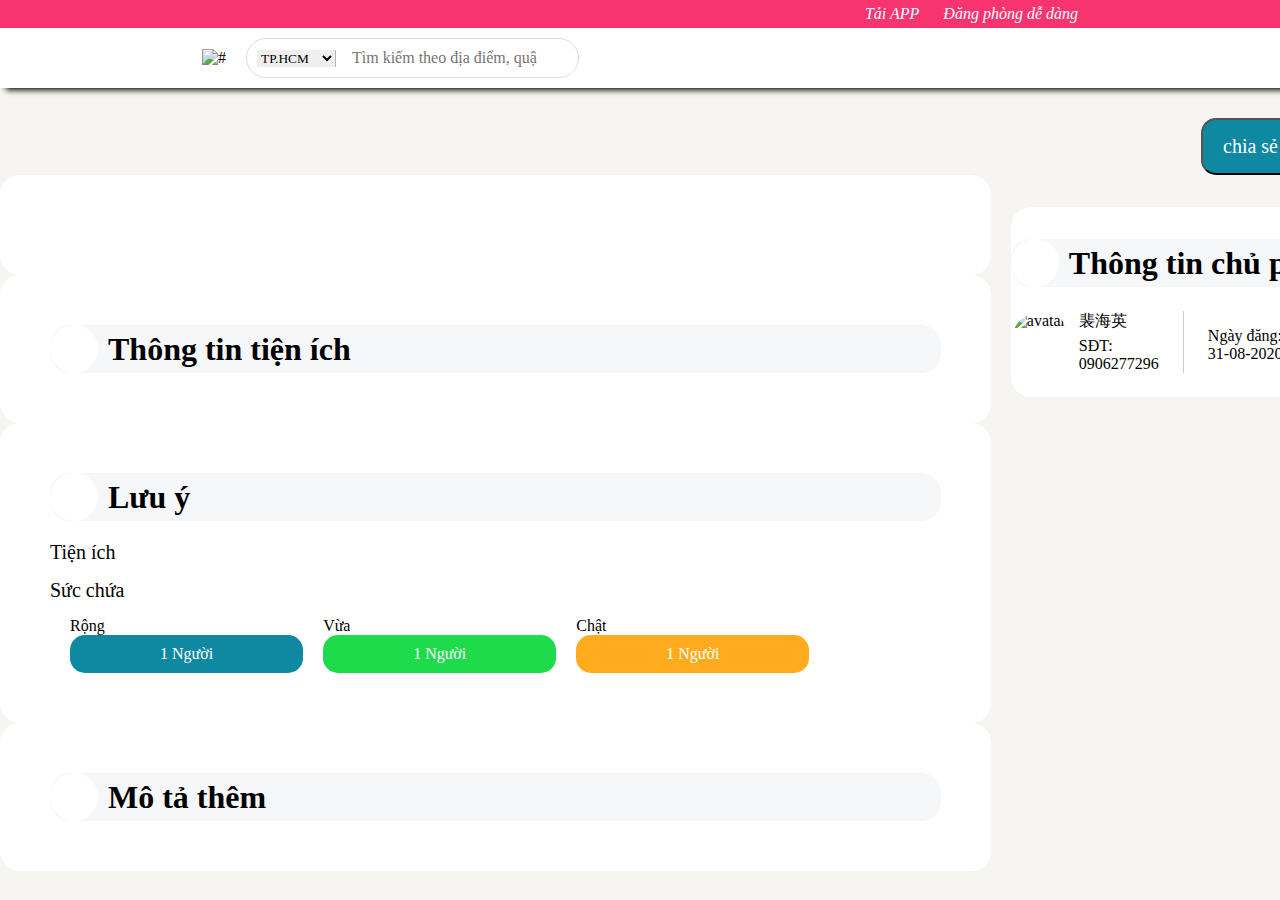
==== commit 5bd9f50a: "cmnd" ====
--- a/index1.html
+++ b/index1.html
@@ -56,32 +56,12 @@
 
         <!-- Phần Main -->
         <section>
-            <div class="images">
-                <div style="background: url(https://bayleaf.s3.amazonaws.com/property-images%2F1571995911662_AA0E7D6D-01F6-4783-B8E4-826F06887144.JPG) no-repeat center center/cover;"
-                    class="image">
-                </div>
-
-                <div style="background: url(https://bayleaf.s3.amazonaws.com/property-images%2F1571995911662_AA0E7D6D-01F6-4783-B8E4-826F06887144.JPG) no-repeat center center/cover;"
-                    class="image">
-                </div>
-
-
-                <div style="background: url(https://bayleaf.s3.amazonaws.com/property-images%2F1571995911662_AA0E7D6D-01F6-4783-B8E4-826F06887144.JPG) no-repeat center center/cover;"
-                    class="image">
-                </div>
-
-                <div class="image">
-                </div>
-                <div class="image">
-                </div>
-
-
+            <div id="images">
             </div>
             <div class="khungThongTinTenAnh">
                 <div class="tenAnh">
-                    <div class="title1" style="width: 800px;">
-                        <h1 itemprop="name" class="Vg-MA fs-32 mb-6">Phòng cho thuê Nguyễn thiện thuật, Quận Bình Thạnh
-                        </h1>
+                    <div id="title1" style="width: 800px;">
+
                     </div>
                     <div class="title2">
                         <button class="btn btn-secondary fs-20 cl-light pd-5"><i class="fas fa-share-alt"></i>chia
@@ -91,59 +71,8 @@
             </div>
             <div class="container">
                 <!-- left_frame -->
-                <div class="price_left">
-                    <div class="item1">
-                        <div class="khungTTPhong khungTTChuTro">
-                            <div class="thongTinPhong thongTinChuTro">
-                                <div class="icon cl-primary"><i class="fas fa-home"></i></div>
-                                <span class="ttct fs-32 fw-400">
-                                    Thông tin phòng
-                                </span>
-                            </div>
-
-
-                        </div>
-
-                        <div class="_2zScZ fs-16 cl-information">
-                            <div class="_70zUr">
-                                <p>Giá phòng</p>
-                                <p>5,500,000 đồng</p>
-                            </div>
-                            <div class="_70zUr">
-                                <p>Diện tích</p>
-                                <p>25 mét vuông</p>
-                            </div>
-                            <div class="_70zUr">
-                                <p>Đặt cọc</p>
-                                <p>1 tháng</p>
-                            </div>
-                            <div class="_70zUr">
-                                <p>Sức chứa</p>
-                                <p>2 Nam hoặc Nữ</p>
-                            </div>
-                        </div>
-                        <div class="_2zScZ fs-16 cl-information">
-                            <div class="_70zUr">
-                                <p>Điện</p>
-                                <p>3,500 đồng</p>
-                            </div>
-                            <div class="_70zUr">
-                                <p>Nước</p>
-                                <p>100,000 đồng</p>
-                            </div>
-                            <div class="_70zUr">
-                                <p>Wifi</p>
-                                <p>Miễn phí</p>
-                            </div>
-                            <div class="_70zUr">
-                                <p>Trạng thái</p>
-                                <p class="_3MSO3 fw-400 ">Còn phòng</p>
-                            </div>
-                        </div>
-                        <div class="_3QS8q fs-16 cl-information">
-                            <p>Điạ chỉ</p>
-                            <p>487 Điện Biên Phủ Mặt Tiền, Phường 25, Quận Bình Thạnh, Hồ Chí Minh</p>
-                        </div>
+                <div id="price_left">
+                    <div id="item1">
                     </div>
                     <!-- Tiện ÍCh -->
                     <div class="item3">
@@ -157,97 +86,30 @@
                                 </span>
                             </div>
                         </div>
-                        <div class="khungChiTietTienICh">
-                            <div class="chiTietTienIch">
-                                <span class="icon_tienIch"
-                                    style="color: rgb(102, 102, 102); font-size: 32px;""><i class=" fas
-                                    fa-fan"></i></span>
-                                <span class="name fs-16 cl-information lh-24">Máy lạnh</span>
-                            </div>
-                            <div class="chiTietTienIch">
-                                <span class="icon_tienIch" style="color: rgb(102, 102, 102); font-size: 32px;""><i 
-                                    class=" fas fa-fan"></i></span>
-                                <span class="name fs-16 cl-information lh-24">Máy lạnh</span>
-                            </div>
-                            <div class="chiTietTienIch">
-                                <span class="icon_tienIch" style="color: rgb(102, 102, 102); font-size: 32px;""><i 
-                                            class=" fas fa-fan"></i></span>
-                                <span class="name fs-16 cl-information lh-24">Máy lạnh</span>
-                            </div>
-                            <div class="chiTietTienIch">
-                                <span class="icon_tienIch" style="color: rgb(102, 102, 102); font-size: 32px;""><i 
-                                                    class=" fas fa-fan"></i></span>
-                                <span class="name fs-16 cl-information lh-24">Máy lạnh</span>
-                            </div>
-                            <div class="chiTietTienIch">
-                                <span class="icon_tienIch" style="color: rgb(102, 102, 102); font-size: 32px;""><i 
-                                    class=" fas fa-fan"></i></span>
-                                <span class="name fs-16 cl-information lh-24">Máy lạnh</span>
-                            </div>
-                            <div class="chiTietTienIch">
-                                <span class="icon_tienIch" style="color: rgb(102, 102, 102); font-size: 32px;""><i 
-                                            class=" fas fa-fan"></i></span>
-                                <span class="name fs-16 cl-information lh-24">Máy lạnh</span>
-                            </div>
-                            <div class="chiTietTienIch">
-                                <span class="icon_tienIch" style="color: rgb(102, 102, 102); font-size: 32px;""><i 
-                                                    class=" fas fa-fan"></i></span>
-                                <span class="name fs-16 cl-information lh-24">Máy lạnh</span>
-                            </div>
-                            <div class="chiTietTienIch">
-                                <span class="icon_tienIch" style="color: rgb(102, 102, 102); font-size: 32px;""><i 
-                                                            class=" fas fa-fan"></i></span>
-                                <span class="name fs-16 cl-information lh-24">Máy lạnh</span>
-                            </div>
-                            <div class="chiTietTienIch">
-                                <span class="icon_tienIch" style="color: rgb(102, 102, 102); font-size: 32px;""><i 
-                                                                    class=" fas fa-fan"></i></span>
-                                <span class="name fs-16 cl-information lh-24">Máy lạnh</span>
-                            </div>
-                            <div class="chiTietTienIch">
-                                <span class="icon_tienIch" style="color: rgb(102, 102, 102); font-size: 32px;""><i 
-                                                                            class=" fas fa-fan"></i></span>
-                                <span class="name fs-16 cl-information lh-24">Máy lạnh</span>
-                            </div>
-                            <div class="chiTietTienIch">
-                                <span class="icon_tienIch" style="color: rgb(102, 102, 102); font-size: 32px;""><i 
-class=" fas fa-fan"></i></span>
-                                <span class="name fs-16 cl-information lh-24">Máy lạnh</span>
-                            </div>
-                            <div class="chiTietTienIch">
-                                <span class="icon_tienIch" style="color: rgb(102, 102, 102); font-size: 32px;""><i 
-                class=" fas fa-fan"></i></span>
-                                <span class="name fs-16 cl-information lh-24">Máy lạnh</span>
-                            </div>
-                            <div class="chiTietTienIch">
-                                <span class="icon_tienIch" style="color: rgb(102, 102, 102); font-size: 32px;""><i 
-                                    class=" fas fa-fan"></i></span>
-                                <span class="name fs-16 cl-information lh-24">Máy lạnh</span>
-                            </div>
-                            <div class="chiTietTienIch">
-                                <span class="icon_tienIch" style="color: rgb(102, 102, 102); font-size: 32px;""><i 
-                                    class=" fas fa-fan"></i></span>
-                                <span class="name fs-16 cl-information lh-24">Máy lạnh</span>
-                            </div>
+                        <div id="khungChiTietTienICh">
                         </div>
                     </div>
                     <div class="item4">
                         <div class="KhungLuuY khungTTChuTro">
+
                             <div class="ttLuuY thongTinChuTro">
+
                                 <div class="icon cl-primary"><i class="fas fa-exclamation"></i></div>
                                 <span class="tttluuy fs-32 fw-400">Lưu ý</span>
-                            </div>
-                        </div>
-
-                        <div class="khungTienich">
+
+                            </div>
+                        </div>
+
+                        <div id="khungTienich">
+
                             <div class="title">
                                 <span class="fs-20">Tiện ích</span>
                             </div>
 
                             <div class="khungThoiGian">
-                                <span class="icon_time"><i class="fas cl-success fa-stopwatch"></i></span>
-                                <span class="thoiGian fs-16">00:00 Sáng 00:00 Tối</span>
-                            </div>
+
+                            </div>
+
                         </div>
 
                         <!-- Sức Chứa -->
@@ -273,13 +135,13 @@
                     <div class="item5">
                         <div class="khungMoTa khungTTChuTro">
                             <div class="thongTinMoTa thongTinChuTro">
-                                <div class="icon cl-secondary" ><i class="fas fa-flag"></i></div>
+                                <div class="icon cl-secondary"><i class="fas fa-flag"></i></div>
                                 <span class="Mota fs-32 fw-400">Mô tả thêm</span>
-                              
-                            </div>
-                           
-                        </div>
-                        
+
+                            </div>
+
+                        </div>
+
                     </div>
 
                 </div>
@@ -312,12 +174,171 @@
             </div>
 
         </section>
-
-
-        <!-- Phần 
-        
-    <footer></
-        
-</body>
+        <footer></footer>
+        <div id="pop-up" style="display: none">
+
+        </div>
+
+        <script>
+            var modal = document.getElementById('pop-pup')
+            var local = localStorage.getItem('dsPhong');
+            var Json = JSON.parse(local);
+            var phongCanHienThi = Json[4];
+
+            displayImages(phongCanHienThi.hinhAnh);
+
+            function displayImages(dsHinhAnh) {
+                var htmlAnh = '';
+                for (var i = 0; i < dsHinhAnh.length; i++) {
+                    var img = `<div onClick="displayPopupImage(${i})" style="background: url(${dsHinhAnh[i]}) no-repeat center center/cover;"
+                    id="image">
+                         </div>`
+                    htmlAnh = htmlAnh + img;
+                }
+                document.getElementById('images').innerHTML = htmlAnh;
+            }
+
+            displayTieuDe(phongCanHienThi.tieuDe)
+
+
+            function displayPopupImage(viTri) {
+                viTriHienTai = viTri;
+                html = ` <div class="contentIMG">
+                    <button onclick="next()" class="next"><i class="fas fa-forward"></i></button>
+                    <span onClick="anPopupImages()" class="close">&times;</span>
+                    <button onclick="prev()" class="prev"><i class="fas fa-backward"></i></button>
+                    <img src="${phongCanHienThi.hinhAnh[viTri]}">
+                </div>`;
+                var nodePopup = document.getElementById('pop-up');
+                nodePopup.innerHTML = html;
+                nodePopup.style.display = 'grid';
+            }
+            function next() {
+                console.log(viTriHienTai);
+                viTriHienTai = viTriHienTai + 1;
+                if (viTriHienTai >= phongCanHienThi.hinhAnh.length)
+                    viTriHienTai = 0;
+                displayPopupImage(viTriHienTai);
+            }
+            function prev() {
+                console.log(viTriHienTai);
+                for (var i = 0; i < viTriHienTai.length; i++){
+                    if (viTriHienTai[i] < 0 )
+                    viTriHienTai[i] = 3;
+                    else 
+                    viTriHienTai[i] = 0;
+                }
+                
+            }
+
+            function anPopupImages() {
+                var nodePopup = document.getElementById('pop-up');
+                nodePopup.style.display = 'none';
+
+            }
+
+            function displayTieuDe(title) {
+                var htmlTieuDe = '';
+                for (var i = 0; i < Json.length; i++) {
+                    var title = `<h1 itemprop="name" class="Vg-MA fs-32 mb-6">${Json[i].tieuDe}
+                        </h1>`
+
+                    htmlTieuDe = title;
+                }
+                document.getElementById('title1').innerHTML = htmlTieuDe;
+            }
+
+
+            displayThongTin();
+            function displayThongTin() {
+                /*  var htmlThongTin = ''; */
+                for (var i = 0; i < Json.length; i++) {
+                    var thongTin = `
+                    <div class="item1">
+                        <div class="khungTTPhong khungTTChuTro">
+                            <div class="thongTinPhong thongTinChuTro">
+                                <div class="icon cl-primary "><i class="fas fa-home"></i></div>
+                                <span class="ttct fs-32 fw-400">
+                                    Thông tin phòng
+                                </span>
+                            </div>
+
+
+                        </div>
+
+                        <div class="_2zScZ fs-16 cl-information">
+                            <div class="_70zUr">
+                                <p>Giá phòng</p>
+                                <p>${Json[i].giaChoThue}</p>
+                            </div>
+                            <div class="_70zUr">
+                                <p>Diện tích</p>
+                                <p>${Json[i].dienTich}</p>
+                            </div>
+                            <div class="_70zUr">
+                                <p>Đặt cọc</p>
+                                <p>${Json[i].datCoc}</p>
+                            </div>
+                            <div class="_70zUr">
+                                <p>Sức chứa</p>
+                                <p>${Json[i].sucChua}</p>
+                            </div>
+                        </div>
+                        <div class="_2zScZ fs-16 cl-information">
+                            <div class="_70zUr">
+                                <p>Điện</p>
+                                <p>${Json[i].tienDien}</p>
+                            </div>
+                            <div class="_70zUr">
+                                <p>Nước</p>
+                                <p>${Json[i].tienNuoc} đồng</p>
+                            </div>
+                            <div class="_70zUr">
+                                <p>Wifi</p>
+                                <p>Miễn phí</p>
+                            </div>
+                            <div class="_70zUr">
+                                <p>Trạng thái</p>
+                                <p class="_3MSO3 fw-400 ">Còn phòng</p>
+                            </div>
+                        </div>
+                        <div class="_3QS8q fs-16 cl-information">
+                            <p>Điạ chỉ</p>
+                            <p>${Json[i].phuong},${Json[i].quan},${Json[i].city}</p>
+                        </div>
+                    </div>`
+
+                }
+                document.getElementById('item1').innerHTML = thongTin;
+            }
+
+
+            console.log(Json);
+            displayTienIch(phongCanHienThi.dsTienIchDuocChon);
+            function displayTienIch(tienIchs) {
+                var htmlTienIch = '';
+                for (var i = 0; i < tienIchs.length; i++) {
+                    var tienIch = ` <div class="chiTietTienIch">
+                                <span class="icon_tienIch" style="color: rgb(102, 102, 102); font-size: 32px;"">${tienIchs[i].icon}</span>
+                                <span class="name fs-16 cl-information lh-24">${tienIchs[i].title}</span>
+                            </div>`
+                    htmlTienIch = htmlTienIch + tienIch;
+                }
+                document.getElementById('khungChiTietTienICh').innerHTML = htmlTienIch;
+            }
+            // console.log(Json[1].closeOpen);
+            displayThongTinTienIch()
+            function displayThongTinTienIch() {
+                var htmlThongTinTienIch = '';
+                for (var i = 0; i < Json.length; i++) {
+                    var thongTinTienIch = ` <span class="icon_time"><i class="fas cl-success fa-stopwatch"></i></span>
+                                <span class="thoiGian fs-16">${Json[i]} Sáng 00:00 Tối</span>`
+                    htmlThongTinTienIch = thongTinTienIch;
+                }
+                // document.getElementById('khungThoiGian').innerHTML = htmlThongTinTienIch;
+            }
+
+        </script>
+    </body>
 
 </html>--- a/css/component.css
+++ b/css/component.css
@@ -147,4 +147,15 @@
 }
 .mb-6{
   margin-bottom: 6px;
-}+}
+#pop-up {
+    width: 100%;
+    height: 100%;
+    background-color: rgba(0, 0, 0, 0.7);
+    position: fixed;
+    top: 0;
+    left: 0;
+      display: flex;
+      justify-content: center;
+      align-items: center;
+  }
--- a/css/style1.css
+++ b/css/style1.css
@@ -3,9 +3,11 @@
   padding: 0;
   font-family: "Nunito-SemiBold";
   text-decoration: none;
+  outline: none;
 }
 img {
   width: 100%;
+  height: 100%;
 }
 body {
   background-color: #f6f5f2;
@@ -137,12 +139,14 @@
 .right_frame > span:first-child {
   padding: 0 0 22px;
 }
-.khungDanhSachPhongTro {
-  display: flex;
-  border-bottom: 1px solid #cdcdcd;
+#khungDanhSachPhongTro {
+  display: grid;
+  grid-template-columns: 1fr 1fr 1fr;
+  grid-template-rows: 1fr 1fr;
+  grid-gap: 10px;
   padding: 22px 0 22px 0;
-  width: 885px;
-}
+}
+
 .anh {
   position: relative;
   width: 216px;
@@ -157,6 +161,13 @@
 .fr_chiTiet > span {
   padding: 10px 0;
 }
+.gioiTinhVaDienTich {
+  width: 100px;
+  display: grid;
+  grid-template-columns: 1fr 1fr 1fr 1fr;
+  align-items: center;
+  grid-gap: 80px;
+}
 .kieuPhong,
 .diaChi {
   display: block;
@@ -218,21 +229,22 @@
   grid-area: item5;
 } */
 
-.images {
+#images {
   display: grid;
   grid-template-columns: 1fr 1fr 1fr 1fr;
   grid-template-rows: 1fr 1fr;
   grid-gap: 10px;
   max-width: 1400px;
+  padding-top: 20px;
   margin: auto;
 }
 
-.image {
+#image {
   height: 400px;
   background-color: gray;
 }
 
-.image:first-child {
+#image:first-child {
   grid-row-start: 1;
   grid-row-end: 3;
   grid-column-start: 1;
@@ -250,7 +262,7 @@
   display: flex;
   justify-content: space-between;
 }
-.price_left {
+#price_left {
   grid-area: left_pr;
 }
 .price_right {
@@ -280,7 +292,7 @@
   width: 100%;
 }
 /* Khung bên trái  */
-.item1 {
+#item1 {
   grid-area: header;
 }
 
@@ -313,7 +325,7 @@
   padding: 20px 0;
   font-size: 30px;
 }
-.item1 {
+#item1 {
   padding: 50px;
   background-color: white;
   border-radius: 20px;
@@ -428,7 +440,7 @@
   background-color: white;
   border-radius: 20px;
 }
-.khungChiTietTienICh {
+#khungChiTietTienICh {
   display: flex;
   flex-flow: row wrap;
 }
@@ -443,11 +455,11 @@
   margin-left: 10px;
   margin-right: 60px;
 }
-.khungThoiGian {
-  display: flex;
-  align-items: center;
-}
-.khungTienich {
+#khungThoiGian {
+  display: flex;
+  align-items: center;
+}
+#khungTienich {
   margin-top: 20px;
 }
 .title {
@@ -455,11 +467,12 @@
   margin-bottom: 15px;
   margin-top: 15px;
 }
-.khungThoiGian span:last-child {
+#khungThoiGian span:last-child {
   margin-left: 10px;
 }
 .sucChua {
   display: flex;
+  align-items: center;
   width: 100%;
 }
 .sucChua > div {
@@ -470,31 +483,28 @@
   background-color: white;
   border-radius: 20px;
 }
-.noiDung{
-  display: flex; 
-  align-items: center; 
+.noiDung {
+  display: flex;
+  align-items: center;
 }
 ._2qpkq {
-  text-align:left
- 
-}
-.content{
+  text-align: left;
+}
+.content {
   display: block;
   position: relative;
   padding-left: 35px;
   margin-bottom: 12px;
   cursor: pointer;
   font-size: 20px;
-
-}
-.content > input{
-    position: absolute;
-    opacity : 0;
-    cursor: pointer;
-    height: 0;
-    
-}
-.content{
+}
+.content > input {
+  position: absolute;
+  opacity: 0;
+  cursor: pointer;
+  height: 0;
+}
+.content {
   width: 1400px;
   display: flex;
   background-color: white;
@@ -504,39 +514,38 @@
   margin: 0 auto;
   margin-top: 20px;
 }
-.ctn_tt{
-  margin: 0 auto;
-}
-.soLuongPhong{
-  display: flex; 
+.ctn_tt {
+  margin: 0 auto;
+}
+.soLuongPhong {
+  display: flex;
   flex-direction: column;
 }
-.sucChua{
-  display: flex;
-  flex-direction: column;
-}
-.ctn_tienich{
+.sucChua {
+  display: flex;
+  flex-direction: row;
+}
+#ctn_tienich {
   display: grid;
   grid-template-columns: 1fr 1fr 1fr 1fr;
-  grid-template-rows: 1fr 1fr 1fr 1fr 1fr ;
+  grid-template-rows: 1fr 1fr 1fr 1fr 1fr;
   grid-gap: 20px;
-  max-width: 1400px ;
-  background-color:gainsboro;
-}
-.item_tienIch{
-  background-color: chocolate;
+  max-width: 1400px;
+  /* background-color: rgb(212, 141, 141); */
+}
+.item_tienIch {
+  background-color: #b085f5;
   border-radius: 10px;
   align-items: center;
   padding: 10px;
-
-}
-.item_tienIch>i{
+}
+.item_tienIch > i {
   margin-right: 10px;
 }
-.container_xacNhan{
+.container_xacNhan {
   display: grid;
   grid-template-columns: 1fr 1fr;
-  grid-template-rows:1fr 1fr 1fr 1fr 1fr;
+  grid-template-rows: 1fr 1fr 1fr 1fr 1fr;
   grid-gap: 10px;
   /* max-width: 1400px; */
   margin: auto;
@@ -544,17 +553,115 @@
 .container_xacNhan:first-child {
   grid-column-start: 2;
   grid-column-end: 3;
-  grid-row-start: 1 ;
+  grid-row-start: 1;
   grid-row-end: 3;
 }
-.container_xacNhan>div:nth-of-type(2){
-  grid-column-start: 1 ;
+.container_xacNhan > div:nth-of-type(2) {
+  grid-column-start: 1;
   grid-column-end: 3;
 }
-.container_xacNhan>div:nth-of-type(3){
-  grid-column-start: 1 ;
+.container_xacNhan > div:nth-of-type(3) {
+  grid-column-start: 1;
   grid-column-end: 3;
 }
-.dangPhong>div{
-  
-}+.cttt {
+  margin: 0 auto;
+  width: 100%;
+  align-items: center;
+  text-align: center;
+}
+.ctn_tt {
+  margin: 0 auto;
+}
+.radio {
+  text-align: left;
+  padding-top: 10px;
+  padding-bottom: 10px;
+  color: var(--information-color);
+  font-size: 16px;
+}
+.ctn_tt input {
+  border-radius: 30px;
+  outline: none;
+  padding: 10px;
+  margin: 10px;
+  font-size: 16px;
+}
+*/ span {
+  margin: 10px;
+}
+.dienTich {
+  display: grid;
+}
+.chiPhi {
+  display: grid;
+  grid-template-columns: 1fr 1fr;
+  grid-template-rows: 1fr 1fr 1fr 1fr;
+  grid-gap: 30px;
+}
+.tienDien {
+  display: flex;
+  align-items: center;
+}
+.tienNuoc {
+  display: flex;
+  align-items: center;
+}
+.internet {
+  display: flex;
+  align-items: center;
+}
+.coChoDeXe {
+  display: flex;
+  align-items: center;
+}
+#pop-up {
+  max-width: 100%;
+  height: 100%;
+  background-color: rgba(0, 0, 0, 0.7);
+  position: fixed;
+  top: 0;
+  left: 0;
+  align-items: center;
+  text-align: center;
+}
+
+#pop-up .contentIMG {
+  width: auto;
+  height: 80%;
+}
+
+.close {
+  position: absolute;
+  top: 15px;
+  right: 35px;
+  color: #f1f1f1;
+  font-size: 40px;
+  font-weight: bold;
+  transition: 0.4s;
+}
+.close:hover,
+.close:focus {
+  color: #bbb;
+  text-decoration: none;
+  cursor: pointer;
+}
+.next {
+  position: absolute;
+  color: var(--primary-color);
+  right: 35px;
+
+  top: 50%;
+  font-size: 40px;
+  font-weight: bold;
+  transition: 0.4s;
+}
+.prev {
+  position: absolute;
+  color: var(--primary-color);
+  left: 35px;
+  top: 50%;
+  font-size: 40px;
+  font-weight: bold;
+  transition: 0.4s;
+}
